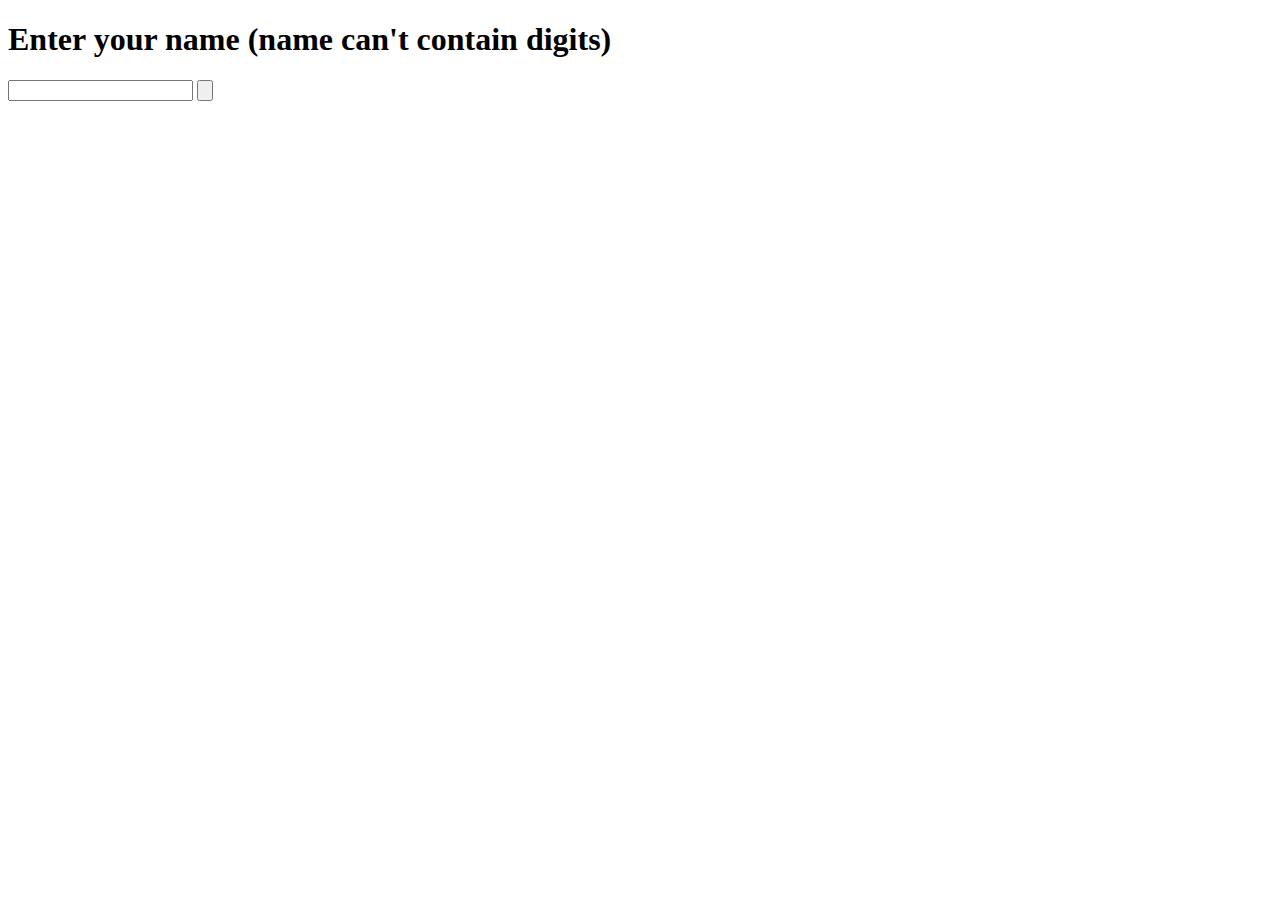
==== js/hw7/index.html @ 7b5ea892 "hw 7 1 task was added" ====
<!DOCTYPE html>
<html lang="en">
  <head>
    <meta charset="UTF-8" />
    <meta http-equiv="X-UA-Compatible" content="IE=edge" />
    <meta name="viewport" content="width=device-width, initial-scale=1.0" />
    <title>Document</title>
  </head>
  <body>
    <h1>Enter your name (name can't contain digits)</h1>
    <input id="name" type="text" onclick="enter()" />
    <input type="button" value="" />
    <p id="answer"></p>
    <script src="js\hw7\checking_input.js"></script>
  </body>
</html>
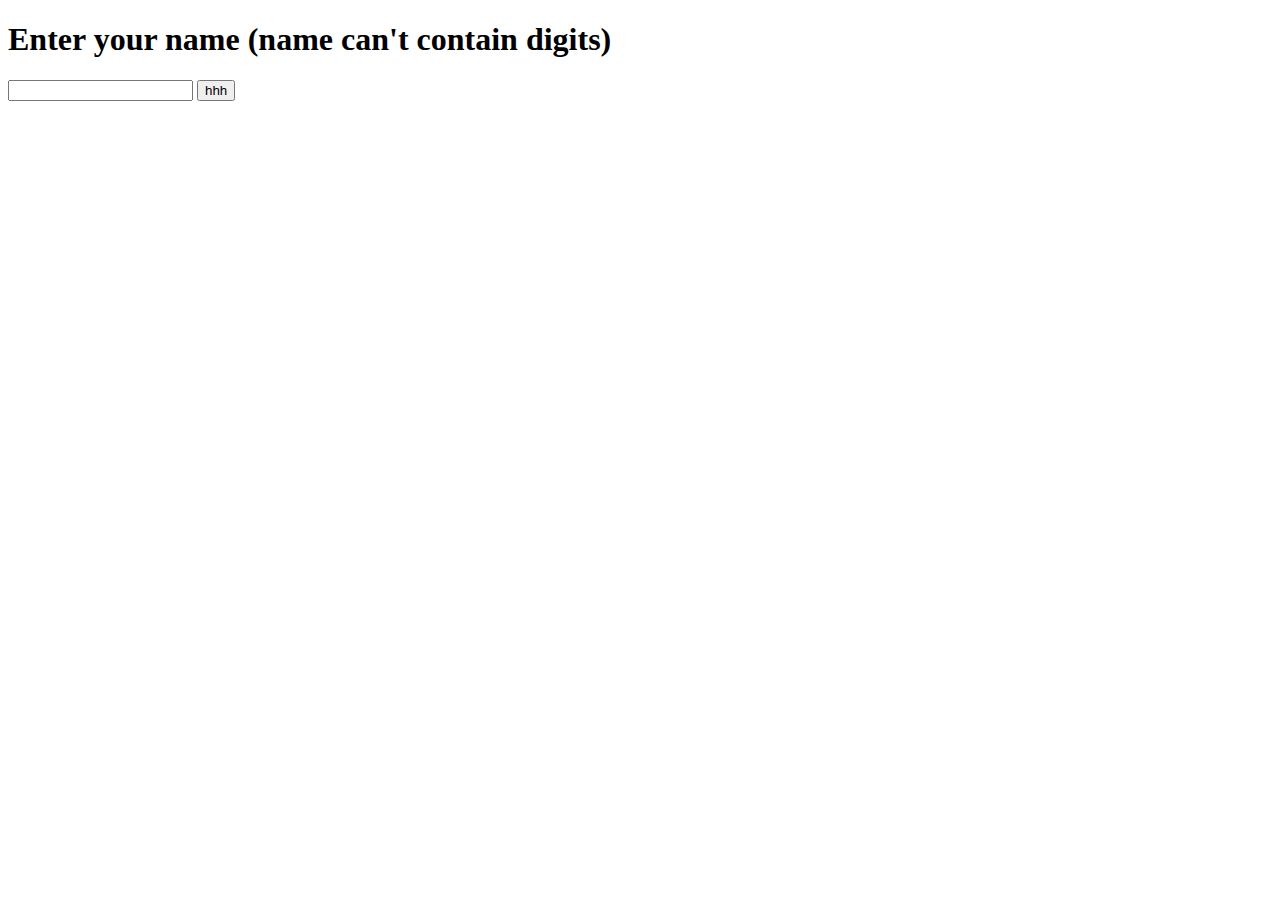
==== commit 7cdb5afb: "index.html modified" ====
--- a/js/hw7/index.html
+++ b/js/hw7/index.html
@@ -8,9 +8,10 @@
   </head>
   <body>
     <h1>Enter your name (name can't contain digits)</h1>
-    <input id="name" type="text" onclick="enter()" />
-    <input type="button" value="" />
-    <p id="answer"></p>
-    <script src="js\hw7\checking_input.js"></script>
+    <input id="name"/>
+    <button type="button" onclick="checking_input()">hhh</button>
+    <h1 id="a">...</h1>
+
+    <script src="checking_input.js"></script>
   </body>
 </html>
